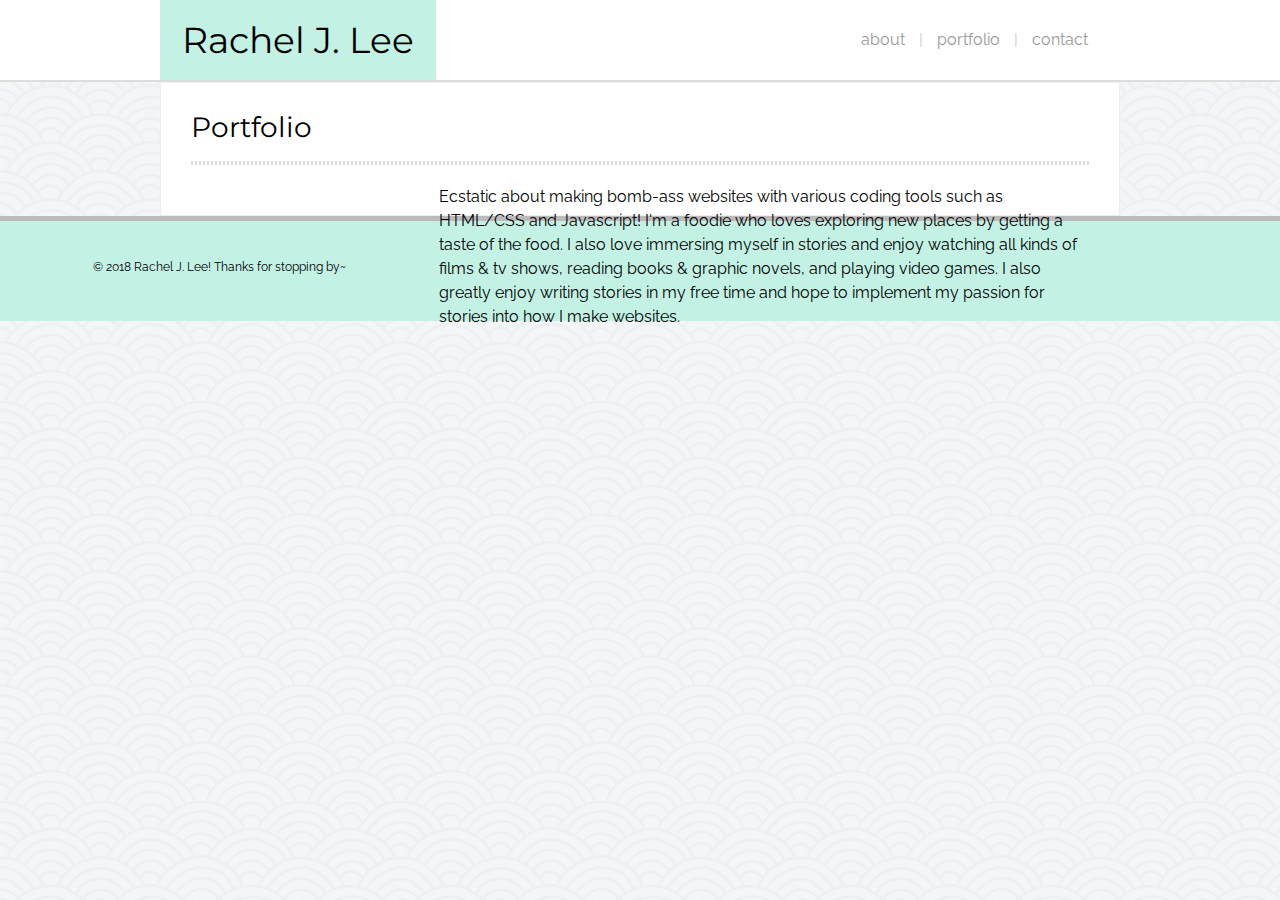
==== portfolio.html @ 816953ed "index.html fix" ====
<!DOCTYPE html>
<html lang="en">

<head>
    <meta charset="UTF-8">
    <meta name="viewport" content="width=device-width, initial-scale=1.0">
    <meta http-equiv="X-UA-Compatible" content="ie=edge">
    <title>Rachel J. Lee</title>

    <link rel="stylesheet" href="assets/css/reset.css">
    <link rel="stylesheet" href="assets/css/style.css">

    <link href="https://fonts.googleapis.com/css?family=Montserrat|Raleway" rel="stylesheet">
</head>

<body>
<!--*************** HEADER ***************-->
    <header>
    <!--*************** NAVIGATION LINKS ***************-->
        <div class="header-nav">
            <nav class="menu">
                <a href="index.html">about</a><span> | </span>
                <a href="portfolio.html">portfolio</a><span> | </span>
                <a href="contact.html">contact</a>
            </nav>
            <div class="name">
                <h1 class="rachel">Rachel J. Lee</h1>
            </div>
        </div>
        <div class="clearfix"></div>
    </header>

    <section class="portfolio">
        <div class="container">
            <div class="content">
                <h2>Portfolio</h2>
                <hr>
                <p>Ecstatic about making bomb-ass websites with various coding tools such as HTML/CSS and Javascript! I'm a foodie who loves exploring new places by getting a taste of the food. I also love immersing myself in stories and enjoy watching all kinds of films &amp; tv shows, reading books &amp; graphic novels, and playing video games. I also greatly enjoy writing stories in my free time and hope to implement my passion for stories into how I make websites.</p>
                <!-- <div class="picture"><img src="assets/images/me.jpg"></div> -->
            </div>
        </div>
</section>

    <footer id="footer">
       <div class="copyright">
            <span>&copy; 2018 Rachel J. Lee! Thanks for stopping by&#126;</span>
       </div>
    </footer>
    
</body>
</html>
---- assets/css/style.css ----
body {
    background-image: url('../images/seigaiha.png');
    font-family: 'Raleway', sans-serif;
}

h1, h2, h3 {
    font-family: 'Montserrat', sans-serif;
}

h1 {
    font-size: 36px;
    padding: 22px;
}

h2 {
    font-size: 28px;
}

.clearfix {
    clear: both;
}

/* HEADER */
header {
    background-color: #fff;
    height: 80px;
    margin: 0 auto;
    border-bottom: 2px solid #ddd;
}
.header-nav {
    width: 960px;
    margin: 0 auto;
}

/*NAVIGATION*/
nav {
    float: right;
    text-align: right;
    padding-right: 100px;
}
nav a {
    color: #999;
    text-decoration: none;
    padding-right: 10px;
}
nav a:last-child {
    padding-right: 0px;
}
nav span {
    padding-right: 10px;
    color: #ccc;
}
.menu {
    display: inline-block;
    padding: 32px;
}

/*NAME*/
.name {
    float: left;
}

.rachel {
    background: #c3f2e5;
    display: inline-block;
}

/*ABOUT ME*/
.about {
    position: relative;
    padding: 30px;
    overflow: overlay;
}
.container {
    background: #fff;
    width: 960px;
    margin: 0 auto;
    position: relative;
}
.content {
    padding: 30px;
    position: relative;
    border: 1px solid #eee;
    height: 100%;
}

hr {
    border: 2px dotted #ddd;
    margin: 20px 0px 20px 0px;
}
p {
    float: right;
    width: 650px;
    line-height: 24px;
    margin-bottom: 10px;
    position: relative;
}
.picture {
    float: left;
    padding-right: 30px;
}
.about .content img {
    height: 350px;
    border: 1px solid #ccc;
    padding: 5px;
}

/*FOOTER*/
footer {
    background: #c3f2e5;
    height: 100px;
    font-size: 12px;
    text-align: center;
    border-top: 5px solid #bbb;
}

footer span {
    position: relative;
    top: 40px;
}

/*****PORTFOLIO PAGE*****/
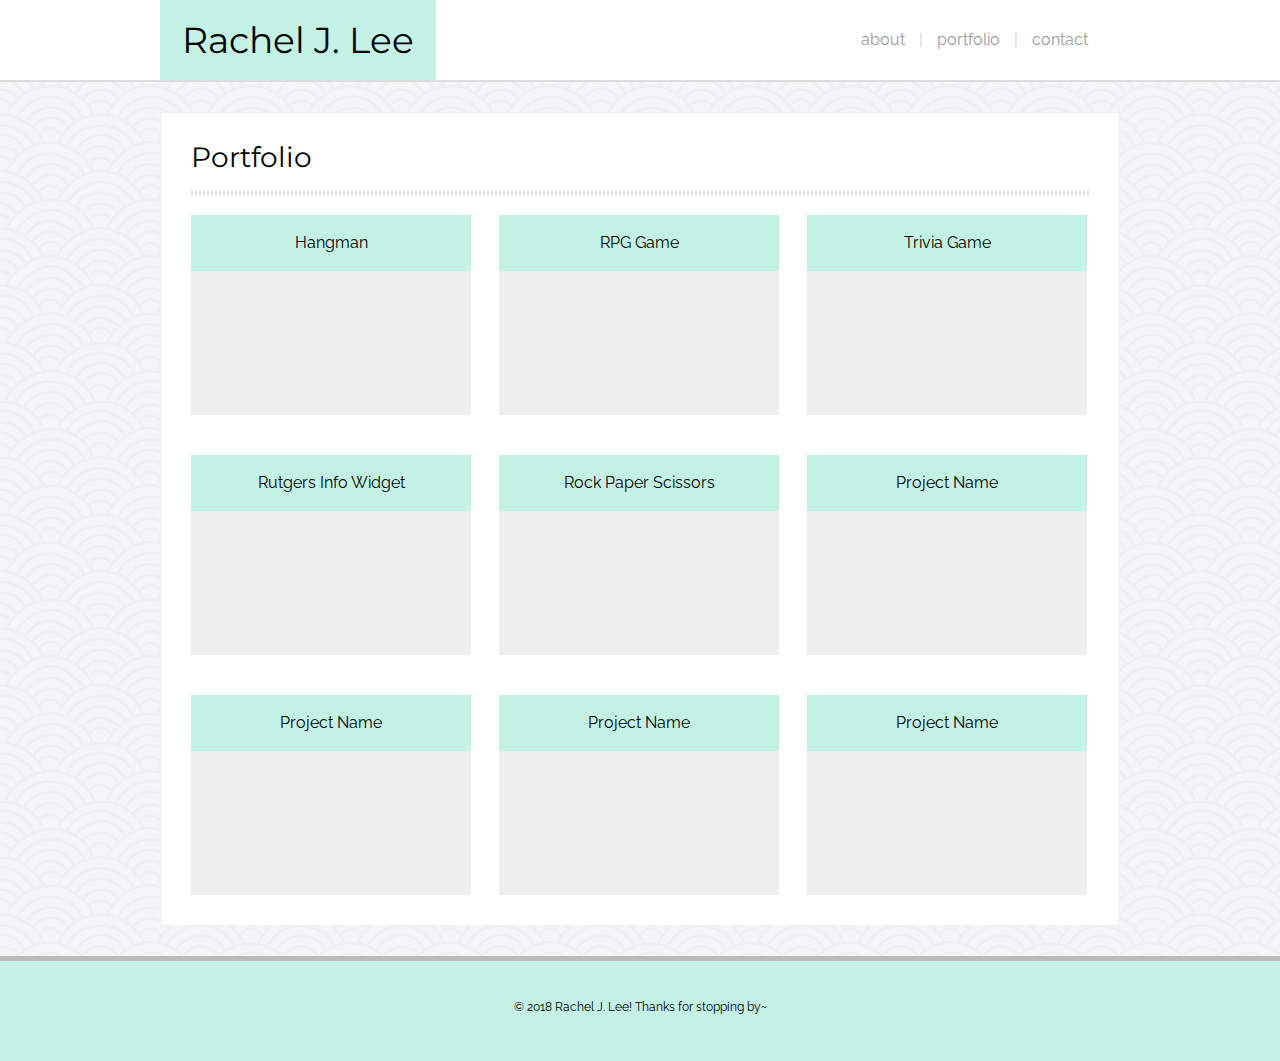
==== commit 032a132d: "portfolio/contact html & css" ====
--- a/portfolio.html
+++ b/portfolio.html
@@ -30,13 +30,26 @@
         <div class="clearfix"></div>
     </header>
 
-    <section class="portfolio">
+    <section id="portfolio">
         <div class="container">
             <div class="content">
                 <h2>Portfolio</h2>
                 <hr>
-                <p>Ecstatic about making bomb-ass websites with various coding tools such as HTML/CSS and Javascript! I'm a foodie who loves exploring new places by getting a taste of the food. I also love immersing myself in stories and enjoy watching all kinds of films &amp; tv shows, reading books &amp; graphic novels, and playing video games. I also greatly enjoy writing stories in my free time and hope to implement my passion for stories into how I make websites.</p>
-                <!-- <div class="picture"><img src="assets/images/me.jpg"></div> -->
+                <div class="box-set">
+                    <div class="box"><span class="project-title">Hangman</span></div>
+                    <div class="box"><span class="project-title">RPG Game</span></div>
+                    <div class="box"><span class="project-title">Trivia Game</span></div>
+                </div>
+                <div class="box-set">
+                    <div class="box"><span class="project-title">Rutgers Info Widget</span></div>
+                    <div class="box"><span class="project-title">Rock Paper Scissors</span></div>
+                    <div class="box"><span class="project-title">Project Name</span></div>
+                </div>
+                <div class="box-set">
+                    <div class="box"><span class="project-title">Project Name</span></div>
+                    <div class="box"><span class="project-title">Project Name</span></div>
+                    <div class="box"><span class="project-title">Project Name</span></div>
+                </div>
             </div>
         </div>
 </section>
--- a/assets/css/style.css
+++ b/assets/css/style.css
@@ -65,8 +65,8 @@
     display: inline-block;
 }
 
-/*ABOUT ME*/
-.about {
+/*SECTION*/
+section {
     position: relative;
     padding: 30px;
     overflow: overlay;
@@ -120,3 +120,47 @@
 }
 
 /*****PORTFOLIO PAGE*****/
+.box-set {
+    margin-bottom: 40px;
+}
+.box-set:last-child {
+    margin-bottom: 0px;
+}
+.box {
+    background: #eee;
+    width: 280px;
+    height: 200px;
+    display: inline-block;
+    text-align: center;
+    margin-right: 24px;
+}
+.box:last-child {
+    margin-right: 0px;
+}
+.project-title {
+    background: #c3f2e5;
+    padding: 20px;
+    display: block;
+    width: 240px;
+}
+
+/*****CONTACT PAGE*****/
+form {
+    color: #888;
+}
+.form-label {
+    margin-bottom: 5px;
+}
+input {
+    color: #888;
+    width: 885px;
+    height: 20px;
+    padding: 5px;
+    margin-bottom: 15px;
+}
+textarea {
+    width: 885px;
+    height: 300px;
+    padding: 5px;
+    border-color: #ddd;
+}